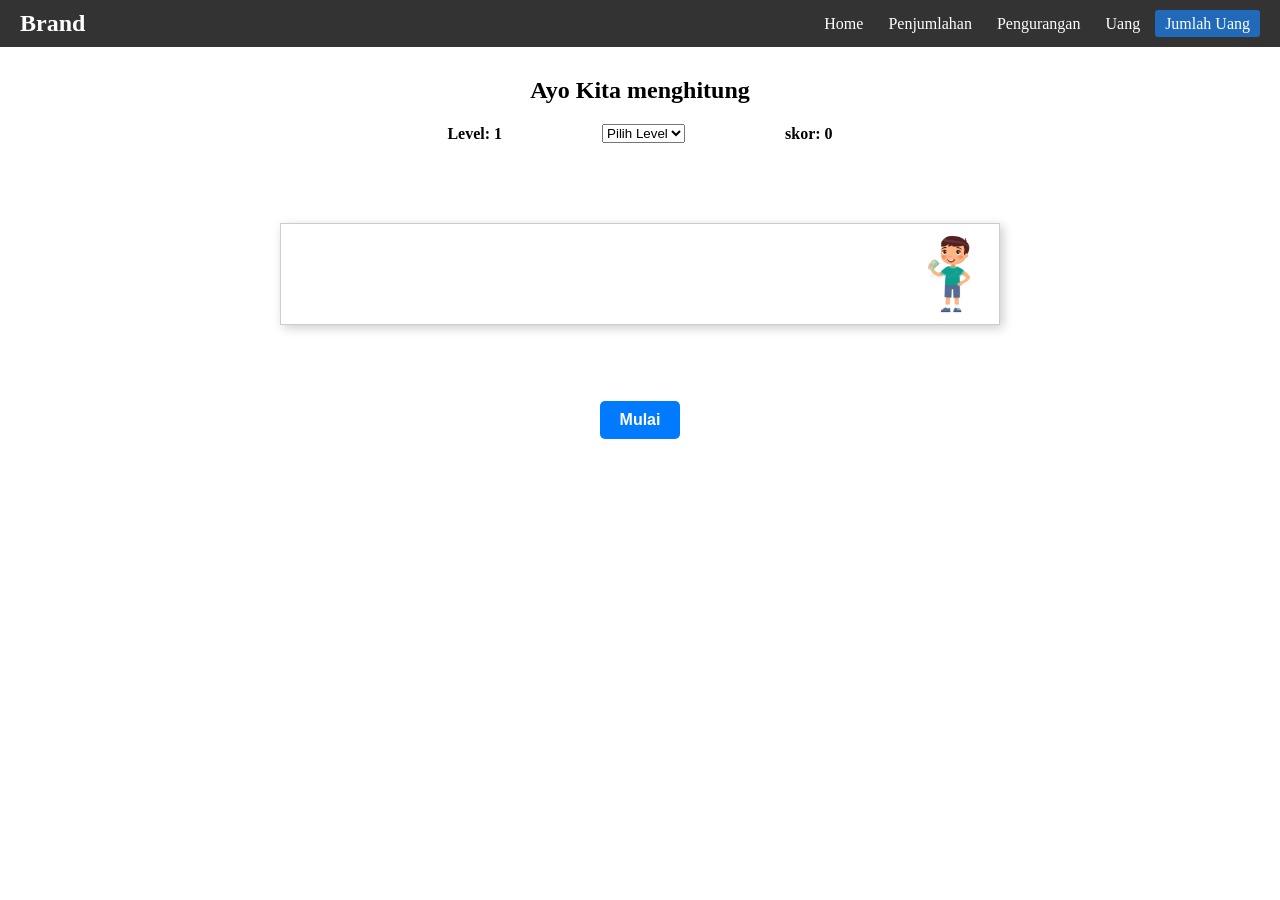
==== jumlahuang.html @ 0f3d52c2 "Add files via upload" ====
<!DOCTYPE html>
<html lang="en">

<head>
    <meta charset="UTF-8">
    <meta name="viewport" content="width=device-width, initial-scale=1.0">
    <title>Document</title>
    <link rel="stylesheet" href="style.css">
    <style>
        .laybox{
            display: grid;
            grid-template-columns: 1fr 100px;
            gap: 20px;
            align-items: center;
            margin-top: 20px;
            width: 100%;
            border:1px solid #ccc;
            box-shadow: 3px 3px 10px rgba(0,0,0,0.2);
        }
        .laybox>img{
            height: 100px;
        }
        .boxuang{
            display: flex;
            flex-wrap: wrap;
            justify-content: center;
            gap: 10px;
            
        }
        .boxuang img{
            width: 100px;
        }
    </style>
</head>

<body>
    <div class="navbar">
        <h1>Brand</h1>
        <ul>
            <li><a href="index.html">Home</a></li>
            <li><a href="tambah.html">Penjumlahan</a></li>
            <li><a href="kurang.html">Pengurangan</a></li>
            <li><a href="uang.html">Uang</a></li>
            <li><a href="jumlahuang.html" class="active">Jumlah Uang</a></li>
        </ul>
    </div>
    <div class="layout">
        <h2>Ayo Kita menghitung</h2>
        <div class="info">
            <p id="level">Level: 1</p>
            <div><select name="tingkat" id="tingkat">
                    <option value="">Pilih Level</option>
                    <option value="1">Level 1</option>
                    <option value="2">Level 2</option>
                    <option value="3">Level 3</option>
                    <option value="4">Level 4</option>
                </select></div>
            <p id="skor">skor: 0</p>
        </div>
        <div class="soal"></div>
        <div class="buahan">
        </div>
        <div class="beri hilang">
            <button id="btnberi">Berikan Uang</button>
        </div>
        <div class="laybox hilang">
            <div class="boxuang"></div>
            <img src="anak.png" alt="">
        </div>
        
        <div class="jawaban"></div>
        <div class="respon"></div>
        <button id="next">Mulai</button>
    </div>


    <script>
        const uang=[
            {1000:'1ribu'},        
            {2000:'2ribu'},
            {5000:'5ribu'},
            {10000:'10ribu'},
            {20000:'20ribu'},
            {50000:'50ribu'},
            {100000:'100ribu'}
        ]
        uangArray = [2000,5000,10000,20000,50000,100000]
        const levelData = {
            1: [2000,3000,4000,6000,7000,8000],
            2: [9000,10000,11000,12000,13000,14000],
            3: [15000,16000,17000,18000,19000,20000],
            4: [50000,60000,70000,80000,90000,150000]
        };
        let index = 0
        const soal = document.querySelector('.soal')
        const jawaban = document.querySelector('.jawaban')
        const next = document.querySelector('#next')
        const infoLevel = document.querySelector('#level')
        const infoSkor = document.querySelector('#skor')
        const respon = document.querySelector('.respon')
        const buahan = document.querySelector('.buahan')
        const boxuang = document.querySelector('.boxuang')
        const btnberi = document.querySelector('#btnberi')
        const beridiv = document.querySelector('.beri')

        
        let level = 1
        let skor = 0
        let soal_acak = []
        let index_soal = 0
        const tingkat = document.querySelector('#tingkat')

        tingkat.addEventListener('change', () => {
            level = parseInt(tingkat.value)
            infoLevel.textContent = `🚀Level: ${level}`
            index_soal = 0
            soal_acak = cekLevel(level)
            next.textContent = `level ${level}`
            next.classList.remove('hilang')
            beridiv.classList.add('hilang')
            boxuang.innerHTML = ''
            document.querySelector('.laybox').classList.add('hilang')
            buahan.innerHTML = ''
             respon.textContent = ''
             jawaban.textContent = ''
        })

        buahan.addEventListener('click', (e) => {
            if(e.target.tagName === 'IMG'){
                console.log(e.target.cloneNode())
                const pilihan = parseInt(e.target.dataset.nominal)
                const benar = soal_acak[index_soal-1]
                boxuang.appendChild(e.target.cloneNode())
            }
        })

        boxuang.addEventListener('click', (e) => {
            if(e.target.tagName === 'IMG'){
                boxuang.removeChild(e.target)
            }
        })

        btnberi.addEventListener('click',()=>{
            const pilihan = boxuang.querySelectorAll('img')
            let total = 0
            pilihan.forEach(el=>{
                total += parseInt(el.dataset.nominal)
            })
            const benar = soal_acak[index_soal-1]
            cekJawaban(total, benar)
        })

        next.addEventListener('click', () => {
            respon.textContent = ''
            jawaban.textContent = ''
            beridiv.classList.remove('hilang')
            boxuang.innerHTML = ''
            document.querySelector('.laybox').classList.remove('hilang')
             if (index_soal == 0) {
                soal_acak = cekLevel(level)
                const tampilan = tampilanUang(uang)
                buahan.innerHTML = tampilan
             }
             if (index_soal < soal_acak.length) {
                next.textContent = 'Next'
                soal.textContent = `Berikan uang sebanyak ${soal_acak[index_soal]} rupiah`
                next.classList.add('hilang')
                const jumlah = soal_acak[index_soal]                
                speak(`berilah anak tersebut uang sebanyak ${jumlah} rupiah?`)         
                index_soal++
            }else{
                level++
                infoLevel.textContent = `🚀Level: ${level}`
                index_soal = 0
                soal_acak = cekLevel(level)
                next.textContent = `level ${level}`
                next.classList.remove('hilang')
                speak(`Selamat Anda naik ke level ${level}, silahkan klik tombol dibawah untuk melanjutkan permainannya!`)
                if (level > 4) {
                    next.textContent = 'Selesai'
                    soal.textContent = 'Selamat Anda Telah Menyelesaikan Semua Level'
                    speak("Selamat Anda telah menyelesaikan semua level, terima kasih telah bermain!")
                    jawaban.textContent = ''
                    next.disabled = true
                }
            }
            
        })

        function shuffleArray(array) {
            for (let i = array.length - 1; i > 0; i--) {
                let j = Math.floor(Math.random() * (i + 1));
                // Tukar elemen
                [array[i], array[j]] = [array[j], array[i]];
            }
            return array;
        }

        function tampilanUang(uArr) {
            let tampilan = ""
            for (let i = 0; i < uArr.length; i++) {
                tampilan += `<img src="uang/${Object.values(uArr[i])}.jpg" data-nominal="${Object.keys(uArr[i])}" alt="${Object.values(uArr[i])}">`
            }
            console.log(tampilan)
            return tampilan
        }

         function speak(text) {
            return new Promise((resolve) => {
                const u = new SpeechSynthesisUtterance(text);
                u.lang = "id-ID";
                u.rate = 1;
                u.pitch = 1;
                u.volume = 1;

                u.onend = () => {
                    resolve(); // selesai berbicara
                };

                speechSynthesis.cancel();
                speechSynthesis.speak(u);
            });
        }

        async function cekJawaban(pilihan, benar) {
            if (pilihan === benar) {
                skor++
                infoSkor.textContent = `🎯skor: ${skor}`
                respon.textContent = "✅"
                await speak("hebat, jawaban kamu benar!")
                next.click()
            }
            else {
                if(pilihan > benar){
                    respon.textContent = "Jawaban terlalu banyak!"
                    await speak(`kamu memberikan uang ${pilihan} rupiah, terlalu banyak, coba kurangi!`)
                }else{
                    respon.textContent = "Jawaban terlalu sedikit!"
                    await speak(`kamu memberikan uang ${pilihan} rupiah, terlalu sedikit, coba tambahkan!`)
                }
                respon.textContent = "❌"
                await speak(`coba lagi!, berikan uang sebanyak ${benar} rupiah!`)
            }

        }

        function cekLevel(lev) {
            let temp = []
            if (lev == 1) {
                temp = levelData[1]
            } else if (lev == 2) {
                temp =  levelData[2]
            } else if (lev == 3) {
                temp = levelData[3]
            } else if (lev == 4) {
                temp = levelData[4]
            }
            return shuffleArray(temp)
        }

    </script>
</body>

</html>
---- style.css ----
*{
    margin: 0;
    padding: 0;
    box-sizing: border-box;
}

.navbar{
    display: flex;
    align-items: center;
    justify-content: space-between;
    padding: 10px 20px;
    background-color: #333;
    color: #fff;
}
.navbar h1{
    font-size: 24px;
    font-weight: bold;
}
.navbar ul{
    display: flex;
    list-style: none;
    gap: 5px;
}
.navbar ul li a{
    color: #fff;
    text-decoration: none;
    padding: 5px 10px;
    border-radius: 3px;
}
.navbar ul li a:hover{
    background-color: #007bff;
}

.navbar ul li a.active{
    background-color: #206ab9;
}
.layout{
    display: flex;
    flex-direction: column;
    align-items: center;
    margin-top: 30px;
    max-width: 720px;
    margin-inline: auto;
}

.soal{
    font-size: 36px;
    font-weight: bold;
    margin-bottom: 20px;
}

.info{
    display: flex;
    align-items: center;
    justify-content: center;
    gap: 100px;
    margin:20px 0;
    font-weight: 600;
}

.buahan{
    display: flex;
    align-items: center;
    justify-content: center;
    flex-wrap: wrap;
    gap: 20px;
    margin-bottom: 20px;
    font-size: 46px;
}
.kiri, .kanan{
    display: flex;
    flex-direction: column-reverse;
    align-items: center;
    justify-content: center;
    gap: 5px;
    text-align: center;
    
}
.angka{
    font-size: 20px;
    font-weight: bold;
    padding: 9px;
    border-radius: 3px;
}
.buahan img{
    width: 160px;
}

#next{
    padding: 10px 20px;
    font-size: 16px;
    font-weight: bold;
    background-color: #007bff;
    color: #fff;
    border: none;
    border-radius: 5px;
    cursor: pointer;
    margin-top: 1rem;
}
.hilang{
    display: none;
}

.jawaban{
    font-size: 24px;
    font-weight: bold;
    color: #28a745;
    margin-top: 40px;
    display: flex;
    flex-wrap: wrap;
    justify-content: center;
    gap: 20px;
}
.jawaban button{
    padding: 10px 20px;
    font-size: 24px;
    font-weight: bold;
    background-color: #118d2c;
    color: #fff;
    border: none;
    border-radius: 5px;
    cursor: pointer;
    box-shadow: 3px 3px 5px rgba(0,0,0,0.5);
}
.jawaban button:hover{
    background-color: #28a745;
    box-shadow: none;
}
.respon{
    font-size: 24px;
    font-weight: bold;
    margin-top: 20px;
}
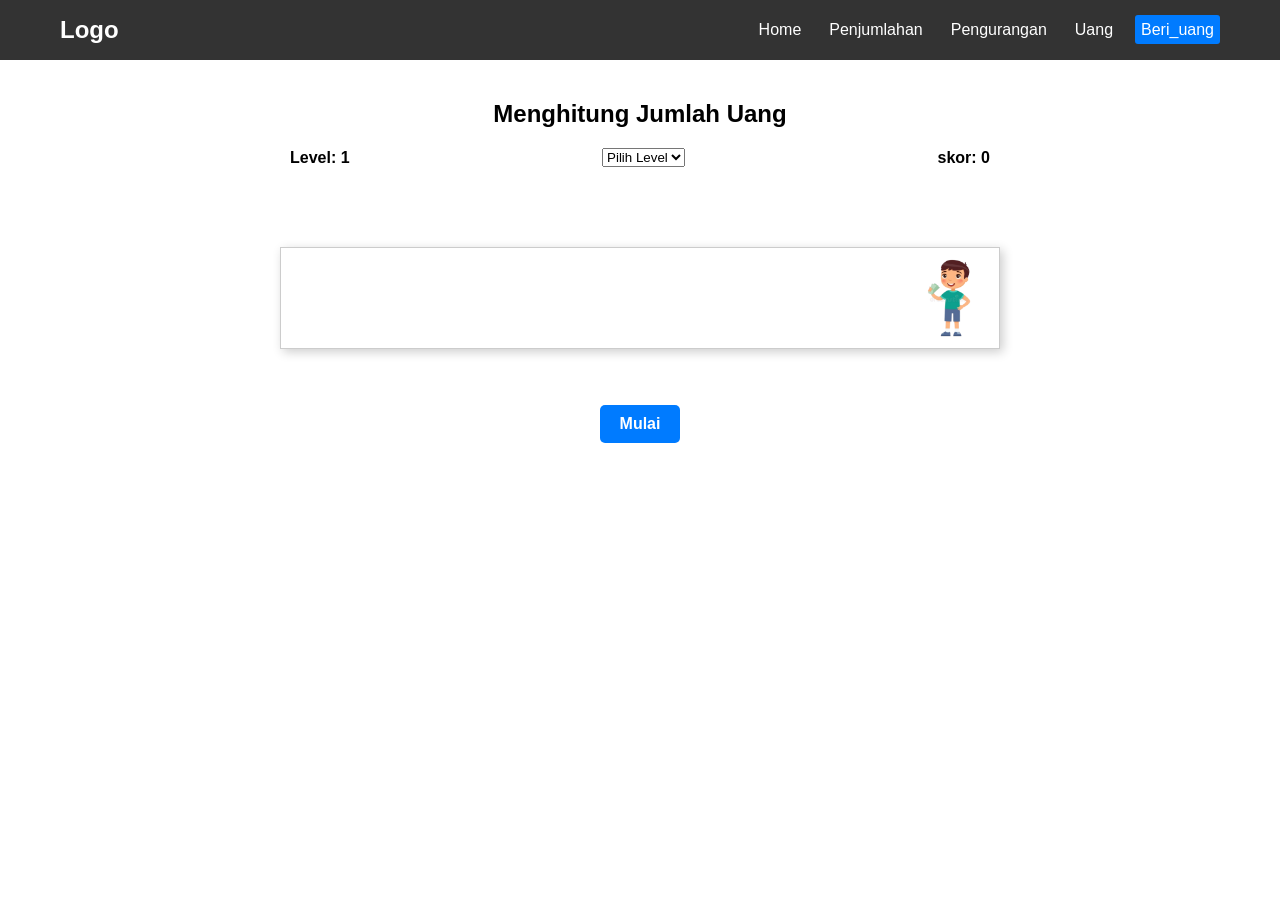
==== commit 1a5c7899: "Add files via upload" ====
--- a/jumlahuang.html
+++ b/jumlahuang.html
@@ -34,18 +34,29 @@
 </head>
 
 <body>
-    <div class="navbar">
-        <h1>Brand</h1>
-        <ul>
-            <li><a href="index.html">Home</a></li>
-            <li><a href="tambah.html">Penjumlahan</a></li>
-            <li><a href="kurang.html">Pengurangan</a></li>
-            <li><a href="uang.html">Uang</a></li>
-            <li><a href="jumlahuang.html" class="active">Jumlah Uang</a></li>
-        </ul>
-    </div>
+    <nav class="navbar">
+        <div class="container">
+            <div class="logo">
+                <a href="#">Logo</a>
+            </div>
+
+            <ul class="nav-menu">
+                <li><a href="index.html">Home</a></li>
+                <li><a href="tambah.html">Penjumlahan</a></li>
+                <li><a href="kurang.html">Pengurangan</a></li>
+                <li><a href="uang.html">Uang</a></li>
+                <li><a href="jumlahuang.html" class="active">Beri_uang</a></li>
+            </ul>
+
+            <div class="hamburger">
+                <span></span>
+                <span></span>
+                <span></span>
+            </div>
+        </div>
+    </nav>
     <div class="layout">
-        <h2>Ayo Kita menghitung</h2>
+        <h2>Menghitung Jumlah Uang</h2>
         <div class="info">
             <p id="level">Level: 1</p>
             <div><select name="tingkat" id="tingkat">
@@ -61,7 +72,7 @@
         <div class="buahan">
         </div>
         <div class="beri hilang">
-            <button id="btnberi">Berikan Uang</button>
+            <button id="btnberi">Berikan</button>
         </div>
         <div class="laybox hilang">
             <div class="boxuang"></div>
@@ -73,7 +84,7 @@
         <button id="next">Mulai</button>
     </div>
 
-
+    <script src="script.js"></script>
     <script>
         const uang=[
             {1000:'1ribu'},        
@@ -127,7 +138,6 @@
 
         buahan.addEventListener('click', (e) => {
             if(e.target.tagName === 'IMG'){
-                console.log(e.target.cloneNode())
                 const pilihan = parseInt(e.target.dataset.nominal)
                 const benar = soal_acak[index_soal-1]
                 boxuang.appendChild(e.target.cloneNode())
@@ -158,8 +168,7 @@
             document.querySelector('.laybox').classList.remove('hilang')
              if (index_soal == 0) {
                 soal_acak = cekLevel(level)
-                const tampilan = tampilanUang(uang)
-                buahan.innerHTML = tampilan
+                
              }
              if (index_soal < soal_acak.length) {
                 next.textContent = 'Next'
@@ -167,6 +176,8 @@
                 next.classList.add('hilang')
                 const jumlah = soal_acak[index_soal]                
                 speak(`berilah anak tersebut uang sebanyak ${jumlah} rupiah?`)         
+                const tampilan = tampilanUang(uang)
+                buahan.innerHTML = tampilan
                 index_soal++
             }else{
                 level++
@@ -226,21 +237,22 @@
             if (pilihan === benar) {
                 skor++
                 infoSkor.textContent = `🎯skor: ${skor}`
-                respon.textContent = "✅"
+                buahan.innerHTML = "👍 benar"
                 await speak("hebat, jawaban kamu benar!")
                 next.click()
             }
             else {
+                buahan.innerHTML = "❌"
                 if(pilihan > benar){
-                    respon.textContent = "Jawaban terlalu banyak!"
                     await speak(`kamu memberikan uang ${pilihan} rupiah, terlalu banyak, coba kurangi!`)
                 }else{
-                    respon.textContent = "Jawaban terlalu sedikit!"
                     await speak(`kamu memberikan uang ${pilihan} rupiah, terlalu sedikit, coba tambahkan!`)
-                }
-                respon.textContent = "❌"
+                }                
+                buahan.innerHTML = tampilanUang(uang)
+                boxuang.innerHTML = ''
                 await speak(`coba lagi!, berikan uang sebanyak ${benar} rupiah!`)
             }
+
 
         }
 
--- a/style.css
+++ b/style.css
@@ -1,44 +1,81 @@
-*{
+* {
     margin: 0;
     padding: 0;
     box-sizing: border-box;
 }
 
-.navbar{
-    display: flex;
-    align-items: center;
+body {
+    font-family: Arial, sans-serif;
+}
+
+.navbar {
+    background-color: #333;
+    padding: 1rem 0;
+    position: fixed;
+    width: 100%;
+    top: 0;
+    z-index: 100;
+}
+
+.container {
+    max-width: 1200px;
+    margin: 0 auto;
+    padding: 0 20px;
+    display: flex;
     justify-content: space-between;
-    padding: 10px 20px;
-    background-color: #333;
-    color: #fff;
-}
-.navbar h1{
-    font-size: 24px;
-    font-weight: bold;
-}
-.navbar ul{
+    align-items: center;
+}
+
+.logo a {
+    color: white;
+    text-decoration: none;
+    font-size: 1.5rem;
+    font-weight: bold;
+}
+
+.nav-menu {
     display: flex;
     list-style: none;
+    gap: 1rem;
+}
+
+.nav-menu a {
+    padding: 6px;
+    color: white;
+    transition: color 0.3s;
+    text-decoration: none;
+    border-radius: 3px;
+}
+
+.nav-menu a:hover {
+    color: #ff6b6b;
+    background-color: #007bff;
+}
+
+.hamburger {
+    display: none;
+    flex-direction: column;
+    cursor: pointer;
     gap: 5px;
 }
-.navbar ul li a{
-    color: #fff;
-    text-decoration: none;
-    padding: 5px 10px;
-    border-radius: 3px;
-}
-.navbar ul li a:hover{
-    background-color: #007bff;
-}
-
-.navbar ul li a.active{
-    background-color: #206ab9;
-}
+
+.nav-menu a.active{
+background-color: #007bff;
+}
+
+.hamburger span {
+    width: 25px;
+    height: 3px;
+    background-color: white;
+    transition: all 0.3s;
+}
+
+
 .layout{
     display: flex;
     flex-direction: column;
     align-items: center;
-    margin-top: 30px;
+    margin-top: 100px;
     max-width: 720px;
     margin-inline: auto;
 }
@@ -47,15 +84,17 @@
     font-size: 36px;
     font-weight: bold;
     margin-bottom: 20px;
+    text-align: center;
 }
 
 .info{
     display: flex;
     align-items: center;
-    justify-content: center;
-    gap: 100px;
+    justify-content: space-between;
     margin:20px 0;
     font-weight: 600;
+    width: 100%;
+    padding: 0 10px;
 }
 
 .buahan{
@@ -69,7 +108,7 @@
 }
 .kiri, .kanan{
     display: flex;
-    flex-direction: column-reverse;
+    flex-direction: column;
     align-items: center;
     justify-content: center;
     gap: 5px;
@@ -111,7 +150,7 @@
     justify-content: center;
     gap: 20px;
 }
-.jawaban button{
+.jawaban button, #btnberi{
     padding: 10px 20px;
     font-size: 24px;
     font-weight: bold;
@@ -122,12 +161,51 @@
     cursor: pointer;
     box-shadow: 3px 3px 5px rgba(0,0,0,0.5);
 }
-.jawaban button:hover{
+.jawaban button:hover, #btnberi:hover{
     background-color: #28a745;
     box-shadow: none;
 }
 .respon{
     font-size: 24px;
     font-weight: bold;
-    margin-top: 20px;
-}
+    text-align: center;
+}
+
+
+@media (max-width: 768px) {
+    .hamburger {
+        display: flex;
+    }
+
+    .nav-menu {
+        position: fixed;
+        left: -100%;
+        top: 70px;
+        flex-direction: column;
+        background-color: #333;
+        width: 100%;
+        text-align: center;
+        padding: 2rem 0;
+        gap: 1.5rem;
+        transition: left 0.3s;
+    }
+
+    .nav-menu.active {
+        left: 0;
+    }
+
+    /* Animasi hamburger */
+    .hamburger.active span:nth-child(1) {
+        transform: rotate(45deg) translate(5px, 5px);
+    }
+
+    .hamburger.active span:nth-child(2) {
+        opacity: 0;
+    }
+
+    .hamburger.active span:nth-child(3) {
+        transform: rotate(-45deg) translate(7px, -7px);
+    }
+    
+}
+
